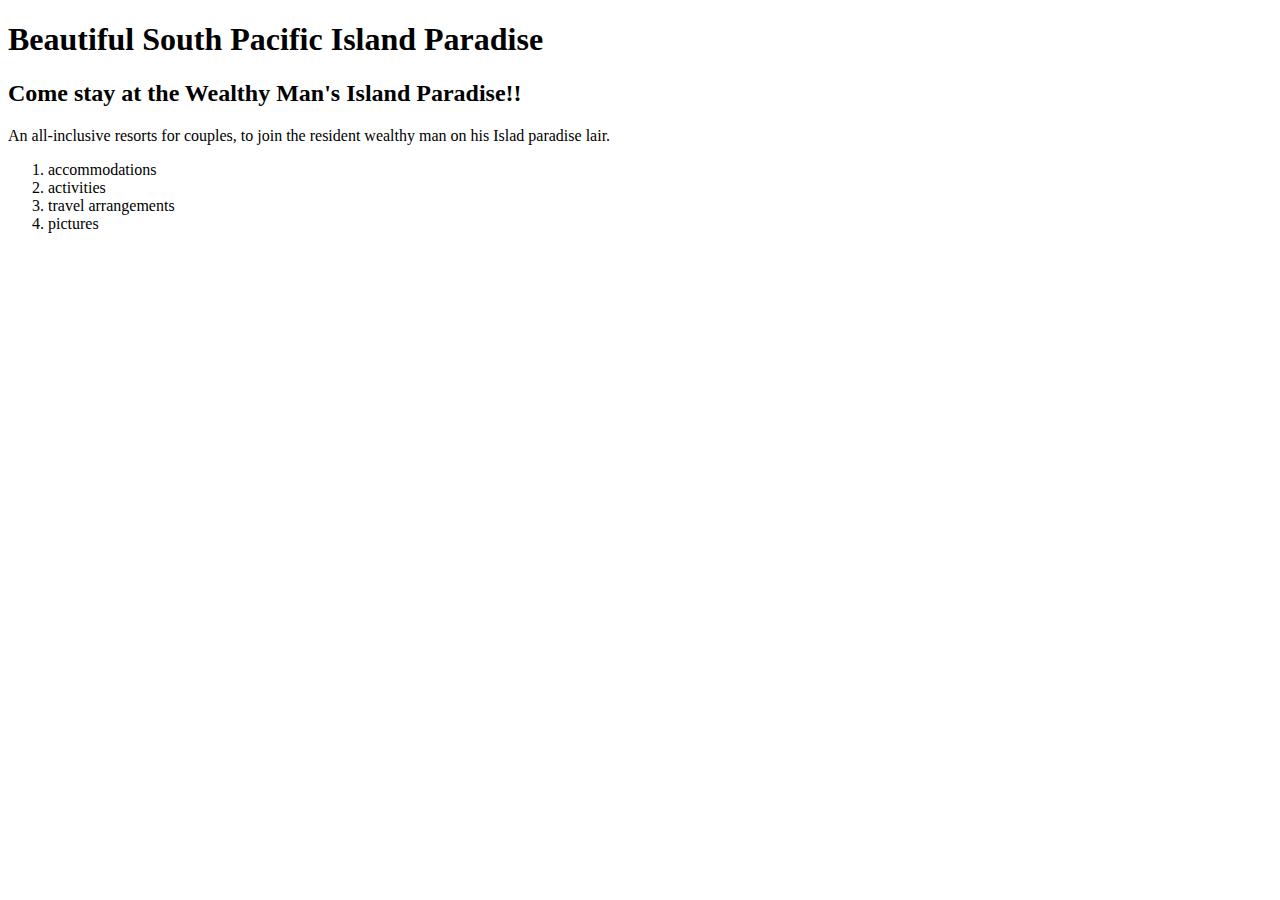
==== index.html @ 1482f6f8 "framework and html of index" ====
<!DOCTYPE html>
<html>
  <head>
    <title>Wealthy Man's Island Site</title>
    <h1>Beautiful South Pacific Island Paradise</h1>
    <h2>Come stay at the Wealthy Man's Island Paradise!!</h2>
  </head>
  <body>
    <p>An all-inclusive resorts for couples, to join the resident wealthy man on his Islad paradise lair.</p>
    <ol>
      <li>accommodations</li>
      <li>activities</li>
      <li>travel arrangements</li>
      <li>pictures</li>
    </ol>
  </body>
</html>
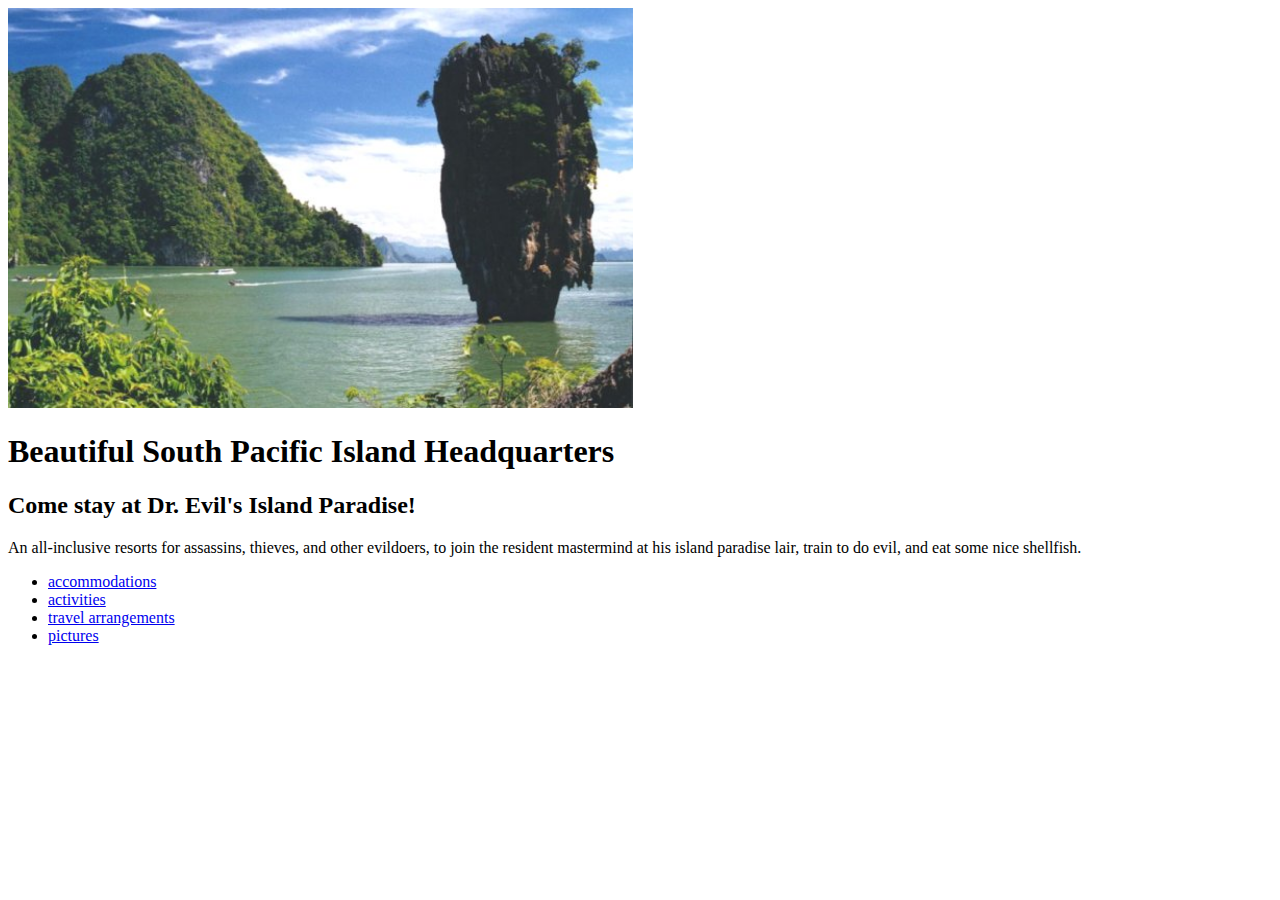
==== commit 358b89f9: "Acc.html html completed" ====
--- a/index.html
+++ b/index.html
@@ -1,17 +1,18 @@
 <!DOCTYPE html>
 <html>
   <head>
-    <title>Wealthy Man's Island Site</title>
-    <h1>Beautiful South Pacific Island Paradise</h1>
-    <h2>Come stay at the Wealthy Man's Island Paradise!!</h2>
+    <title>Dr. Evil's Island Site</title>
+      <img src="img/island1.jpg" alt="Dr. No's Island" style="width:625px;height:400px;">
+    <h1>Beautiful South Pacific Island Headquarters</h1>
+    <h2>Come stay at Dr. Evil's Island Paradise!</h2>
   </head>
   <body>
-    <p>An all-inclusive resorts for couples, to join the resident wealthy man on his Islad paradise lair.</p>
-    <ol>
-      <li>accommodations</li>
-      <li>activities</li>
-      <li>travel arrangements</li>
-      <li>pictures</li>
-    </ol>
+    <p>An all-inclusive resorts for assassins, thieves, and other evildoers, to join the resident mastermind at his island paradise lair, train to do evil, and eat some nice shellfish.</p>
+    <ul>
+      <li><a href="LINK">accommodations</a></li>
+      <li><a href="LINK">activities</a></li>
+      <li><a href="LINK">travel arrangements</a></li>
+      <li><a href="LINK">pictures</a></li>
+    </ul>
   </body>
 </html>
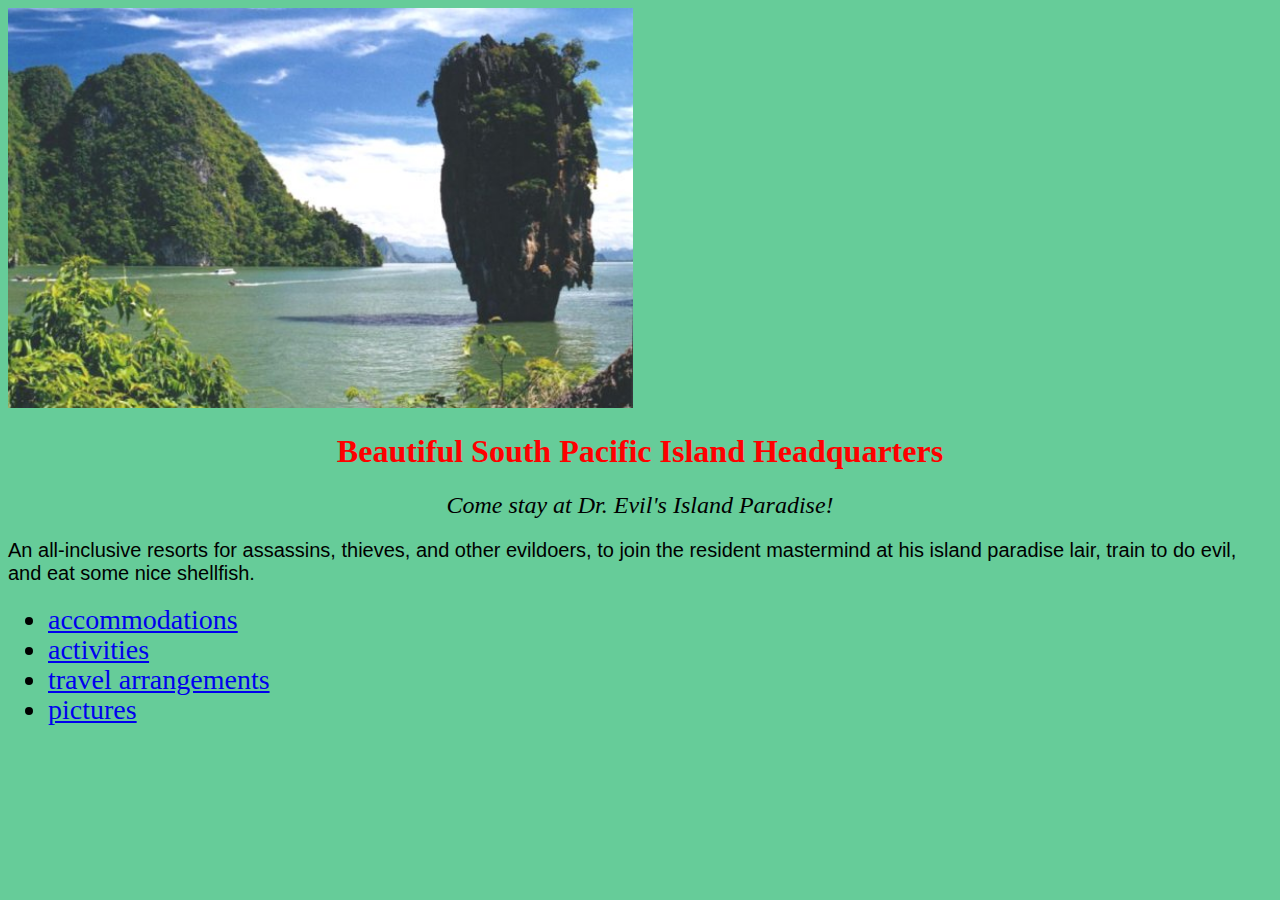
==== commit f0c52a3d: "css blanket added pre branch" ====
--- a/index.html
+++ b/index.html
@@ -1,6 +1,7 @@
 <!DOCTYPE html>
 <html>
   <head>
+    <link href="css/style.css" rel="stylesheet" type="text/css">
     <title>Dr. Evil's Island Site</title>
       <img src="img/island1.jpg" alt="Dr. No's Island" style="width:625px;height:400px;">
     <h1>Beautiful South Pacific Island Headquarters</h1>
@@ -9,10 +10,10 @@
   <body>
     <p>An all-inclusive resorts for assassins, thieves, and other evildoers, to join the resident mastermind at his island paradise lair, train to do evil, and eat some nice shellfish.</p>
     <ul>
-      <li><a href="LINK">accommodations</a></li>
-      <li><a href="LINK">activities</a></li>
-      <li><a href="LINK">travel arrangements</a></li>
-      <li><a href="LINK">pictures</a></li>
+      <li><a href="acc.html">accommodations</a></li>
+      <li><a href="act.html">activities</a></li>
+      <li><a href="tvl.html">travel arrangements</a></li>
+      <li><a href="pic.html">pictures</a></li>
     </ul>
   </body>
 </html>
--- a/css/style.css
+++ b/css/style.css
@@ -0,0 +1,28 @@
+h1 {
+  color: red;
+  text-align: center;
+}
+
+h2 {
+  font-style: italic;
+  text-align: center;
+  font-weight: lighter;
+}
+
+p {
+  font-family: sans-serif;
+  font-size: 20px;
+}
+
+ul {
+  font-size: 20px;
+  line-height: 30px;
+}
+
+li {
+  font-size: 28px;
+}
+
+body  {
+  background-color: #66cc99;
+}
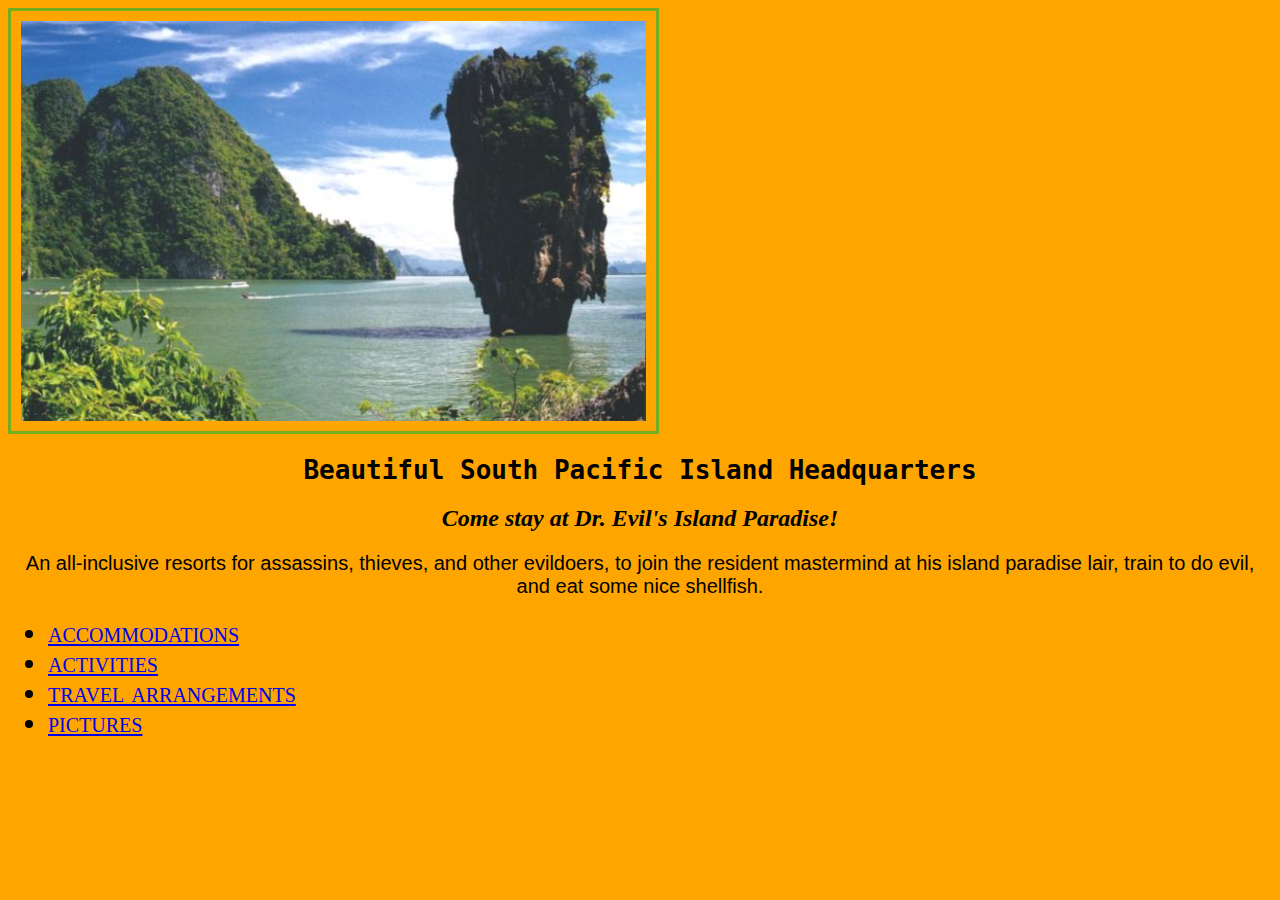
==== commit 7b586564: "styling branch created and adjusted" ====
--- a/index.html
+++ b/index.html
@@ -1,7 +1,7 @@
 <!DOCTYPE html>
 <html>
   <head>
-    <link href="css/style.css" rel="stylesheet" type="text/css">
+    <link href="css/style1.css" rel="stylesheet" type="text/css">
     <title>Dr. Evil's Island Site</title>
       <img src="img/island1.jpg" alt="Dr. No's Island" style="width:625px;height:400px;">
     <h1>Beautiful South Pacific Island Headquarters</h1>
--- a/css/style1.css
+++ b/css/style1.css
@@ -0,0 +1,39 @@
+h1 {
+  color: black;
+  text-align: center;
+  font-family: monospace;
+}
+
+h2 {
+  font-style: oblique;
+  text-align: center;
+  font-weight: bolder;
+}
+
+p {
+  font-family: sans-serif;
+  font-size: 20px;
+  text-align: center;
+}
+
+ul {
+  font-size: 20px;
+  line-height: 30px;
+  align-content: center;
+}
+
+li {
+  font-size: 28px;
+  font-variant: small-caps;
+}
+
+body  {
+  background-color: #ffa500;
+}
+
+img  {
+    margin: center;
+    width: 60%;
+    border: 3px solid #73AD21;
+    padding: 10px;
+}
